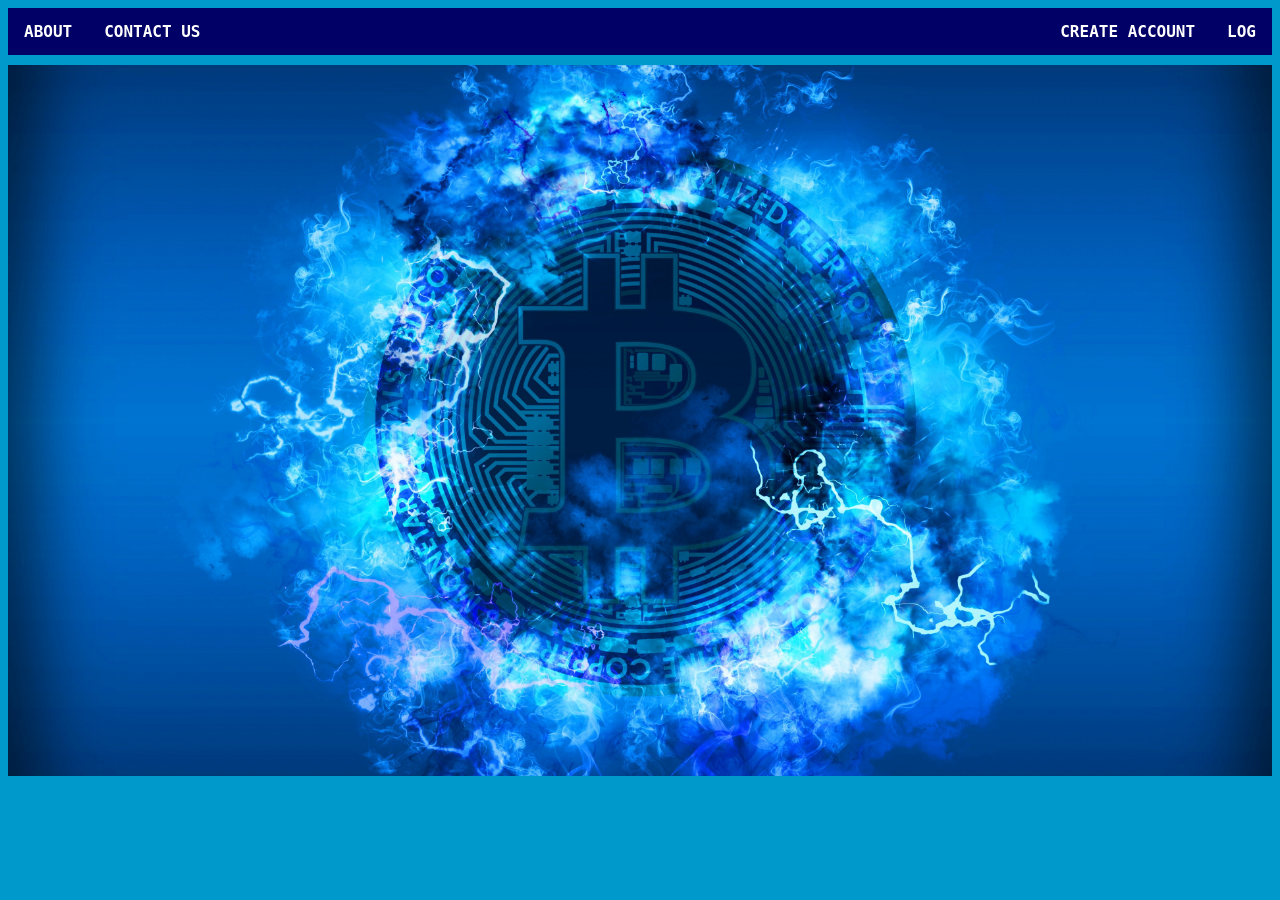
==== homePage.html @ 1fe508e3 "add userProfile page" ====
<!DOCTYPE HTML>
<html lang="en">
<head>
<meta charset="UTF-8">
<title>Strona</title>
<link rel="stylesheet" href="style.css">
</head>
<body>

    <ul>
        
        <li><a onclick="FormVis()" href="#log-popup">LOG</a></li>
        <li><a onclick="CreateAccountFormVis()" href="#crate">CREATE ACCOUNT</a></li>
        <li style="float: left"><a href="#about">ABOUT</a></li>
        <li style="float: left;"><a href="#contact">CONTACT US</a></li>
        
    </ul>

    <img id="bcg" src="background2.jpg">

      <div class="log-popup"id="form-div" style="visibility: hidden;">

        <form class="login-form">
            <h1 style="font-size: 20px;">Login<h1>
            <label class="napis"><b>Email</b></label><br>
            <input class="text" type="text"  placeholder="Enter Email" name="email" required><br>
            <label class="napis"><b>Password</b></label><br>
            <input class="text" type="password" placeholder="Enter Password" name="psw" required><br>
            <button class="btn" id="login">Login</button>
            <button class="btn" id="close" onclick="FormVis()">Close</button>
        </form>

      </div>

      <div class="new-account" id="create-account-form" style="display: none; position: fixed;">
        <div id="form-div2">
          <form>

            <h1 style="font-size: 20px;">Register<h1></h1>
            <label class="napis">Name</label><br>
            <input class="text" type="text" placeholder="Enter Name"><br>
            <label class="napis">Surname</label><br>
            <input class="text" type="text" placeholder="Enter Surname"><br>
            <label class="napis">Emali</label><br>
            <input class="text" type="text" placeholder="Enter Email"><br>
            <label class="napis">Password</label><br>
            <input class="text" type="text" placeholder="Enter Password"><br>
            <label class="napis">Repeat password</label><br>
            <input class="text" type="text" placeholder="Repeat Password"><br>
            <button class="btn" id="create">Create</button>
            <button class="btn" onclick="CreateAccountFormVis()" id="close">Close</button>

          </form>
        </div>
      
      </div>

</body>
<script>

function FormVis() {

  var vis = document.getElementById('form-div');

  if (vis.style.visibility == "hidden") {
    vis.style.visibility = "visible";
  }
   else {
    vis.style.visibility = "hidden";
  }
}
function CreateAccountFormVis() {

var vis = document.getElementById('create-account-form');

if (vis.style.display == "none") {
  vis.style.display = "block";
}
 else {
  vis.style.display = "none";
}
}

</script>
</html>
---- style.css ----
body {
    background-color: #0099cc;
    background-repeat: no-repeat;
    background-attachment: fixed;
    background-size: 100% 100%;

}
#form-div {
  max-width: 300px;
  padding: 10px;
  background-color: white;
}

#form-div2 {
  max-width: 300px;
  padding: 10px;
  background-color: white;
  margin-left: auto;
  margin-right: auto;
  box-shadow: 6px 5px 5px black;
}

#bcg {
  max-width: 100%;
  margin-left: auto;
  margin-right: auto;
  margin-top: 10px;
  width: auto;

}

.napis {
  font-size: 16px;
  font-weight: bold;
}

#create-account-form {
  font-size: 16px;
  font-family: monospace;
}
.panel {
  color:black;
  background-color:#fff;
}
#form-div2 input[type=text] {
  width: 170px;
  padding: 10px;
  margin: 5px 0 22px 0;
  border: none;
  background: #f1f1f1;
}

#form-div input[type=text], #form-div input[type=password] {
  width: 170px;
  padding: 15px;
  margin: 5px 0 22px 0;
  border: none;
  background: #f1f1f1;
}

#login, #create {
  background-color: #4CAF50;
  color: white;
  padding: 16px 20px;
  border: none;
  cursor: pointer;
  width: 100%;
  margin-bottom:10px;
  opacity: 0.8;
}

.new-account {
  z-index:3;
  padding-top:100px;
  position:fixed;
  left:0;
  top:0;
  width:100%;
  height:100%;
  overflow:auto;
  background-color:rgb(0,0,0);
  background-color:rgba(0,0,0,0.4)
}

#create-account-form {
  text-align: center;
  margin: auto;
  margin-left: auto;
  margin-right: auto;
  
}


#close {
  background-color: red;
  color: white;
  padding: 16px 20px;
  border: none;
  cursor: pointer;
  width: 100%;
  margin-bottom:10px;
  opacity: 0.8;
}

#form-div {
  /* display: none; */
  position: fixed;
  top: 60px;
  right: 15px;
  border: 3px solid #f1f1f1;
  z-index: 9;
  font-family: monospace;
  visibility: hidden;
  
}

.center {
    text-align:center;
    background-color: #00b6cc;
}

ul {
    list-style-type: none;
    margin: 0;
    padding: 0;
    overflow: hidden;
    background-color: #000066;
  }

  
  li {
    float: right;
  }
  
  li a {
    display: block;
    color: white;
    text-align: center;
    padding: 14px 16px;
    text-decoration: none;
    font-family: monospace;
    font-size: 16px;
    font-weight: bold;
  }
  
  li a:hover {
    background-color: #9dc6dd;
    color: black;
  }
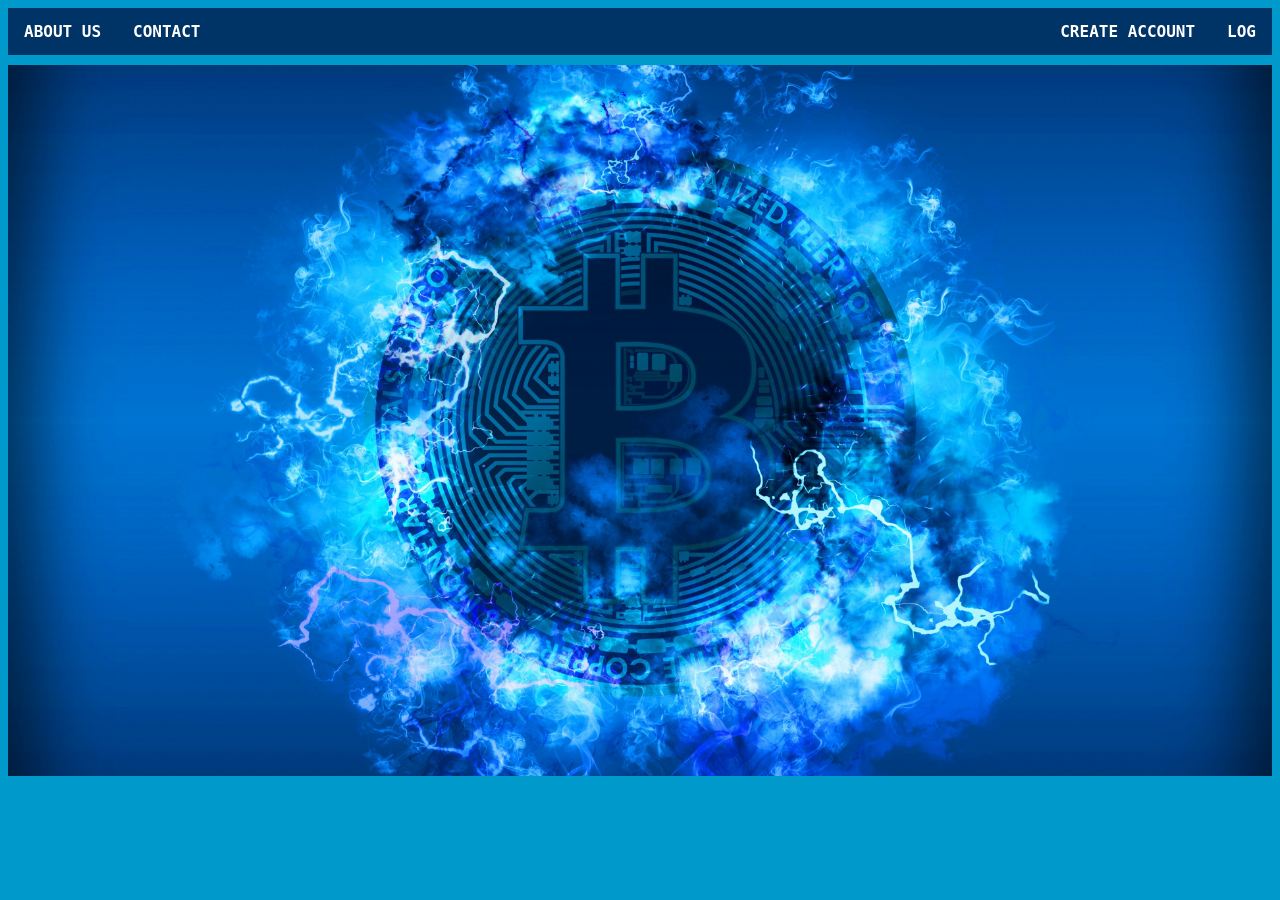
==== commit 980ca466: "User profile" ====
--- a/homePage.html
+++ b/homePage.html
@@ -3,7 +3,7 @@
 <head>
 <meta charset="UTF-8">
 <title>Strona</title>
-<link rel="stylesheet" href="style.css">
+<link rel="stylesheet" href="homePageStyle.css">
 </head>
 <body>
 
@@ -11,8 +11,8 @@
         
         <li><a onclick="FormVis()" href="#log-popup">LOG</a></li>
         <li><a onclick="CreateAccountFormVis()" href="#crate">CREATE ACCOUNT</a></li>
-        <li style="float: left"><a href="#about">ABOUT</a></li>
-        <li style="float: left;"><a href="#contact">CONTACT US</a></li>
+        <li style="float: left"><a href="#about">ABOUT US</a></li>
+        <li style="float: left;"><a href="#contact">CONTACT</a></li>
         
     </ul>
 
--- a/homePageStyle.css
+++ b/homePageStyle.css
@@ -0,0 +1,148 @@
+body {
+    background-color: #0099cc;
+    background-repeat: no-repeat;
+    background-attachment: fixed;
+    background-size: 100% 100%;
+
+}
+#form-div {
+  max-width: 300px;
+  padding: 10px;
+  background-color: white;
+}
+
+#form-div2 {
+  max-width: 300px;
+  padding: 10px;
+  background-color: white;
+  margin-left: auto;
+  margin-right: auto;
+  box-shadow: 6px 5px 5px black;
+}
+
+#bcg {
+  max-width: 100%;
+  margin-left: auto;
+  margin-right: auto;
+  margin-top: 10px;
+  width: auto;
+
+}
+
+.napis {
+  font-size: 16px;
+  font-weight: bold;
+}
+
+#create-account-form {
+  font-size: 16px;
+  font-family: monospace;
+}
+.panel {
+  color:black;
+  background-color:#fff;
+}
+#form-div2 input[type=text] {
+  width: 170px;
+  padding: 10px;
+  margin: 5px 0 22px 0;
+  border: none;
+  background: #f1f1f1;
+}
+
+#form-div input[type=text], #form-div input[type=password] {
+  width: 170px;
+  padding: 15px;
+  margin: 5px 0 22px 0;
+  border: none;
+  background: #f1f1f1;
+}
+
+#login, #create {
+  background-color: #4CAF50;
+  color: white;
+  padding: 16px 20px;
+  border: none;
+  cursor: pointer;
+  width: 100%;
+  margin-bottom:10px;
+  opacity: 0.8;
+}
+
+.new-account {
+  z-index:3;
+  padding-top:100px;
+  position:fixed;
+  left:0;
+  top:0;
+  width:100%;
+  height:100%;
+  overflow:auto;
+  background-color:rgb(0,0,0);
+  background-color:rgba(0,0,0,0.4)
+}
+
+#create-account-form {
+  text-align: center;
+  margin: auto;
+  margin-left: auto;
+  margin-right: auto;
+  
+}
+
+#close {
+  background-color: red;
+  color: white;
+  padding: 16px 20px;
+  border: none;
+  cursor: pointer;
+  width: 100%;
+  margin-bottom:10px;
+  opacity: 0.8;
+}
+
+#form-div {
+  /* display: none; */
+  position: fixed;
+  top: 60px;
+  right: 15px;
+  border: 3px solid #f1f1f1;
+  z-index: 9;
+  font-family: monospace;
+  visibility: hidden;
+  
+}
+
+.center {
+    text-align:center;
+    background-color: #00b6cc;
+}
+
+ul {
+    list-style-type: none;
+    margin: 0;
+    padding: 0;
+    overflow: hidden;
+    background-color: #003366;
+  }
+
+  
+  li {
+    float: right;
+  }
+  
+  li a {
+    display: block;
+    color: white;
+    text-align: center;
+    padding: 14px 16px;
+    text-decoration: none;
+    font-family: monospace;
+    font-size: 16px;
+    font-weight: bold;
+  }
+  
+  li a:hover {
+    background-color: #9dc6dd;
+    color: black;
+  }
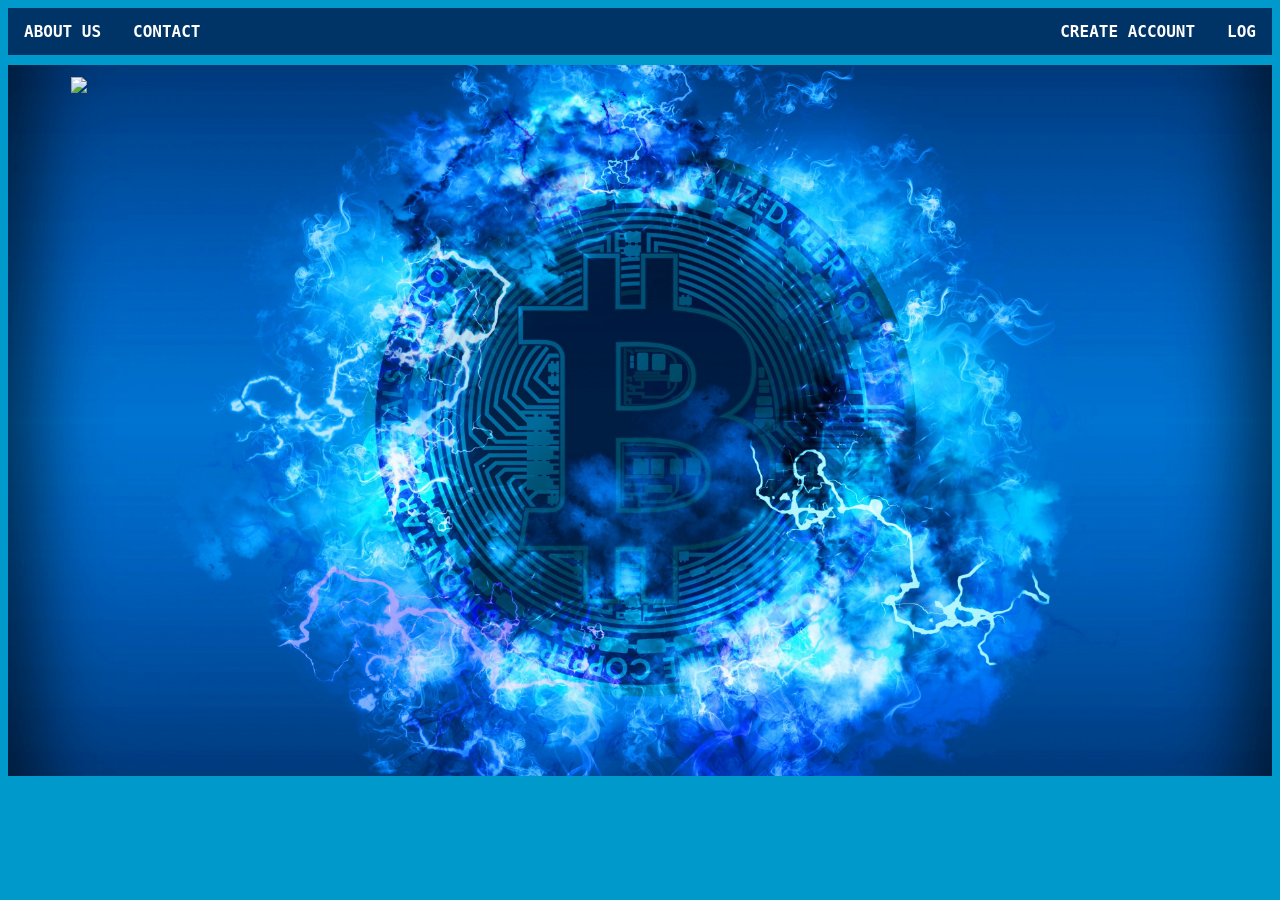
==== commit 7f19e9b8: "update" ====
--- a/homePage.html
+++ b/homePage.html
@@ -6,6 +6,8 @@
 <link rel="stylesheet" href="homePageStyle.css">
 </head>
 <body>
+
+  <!-- Menu -->
 
     <ul>
         
@@ -16,7 +18,13 @@
         
     </ul>
 
-    <img id="bcg" src="background2.jpg">
+    <div style="position: relative;">
+      <img id="bcg" src="background2.jpg">
+      <img style="position: absolute; left: 5%; top: 3%;" id="logo" src="logo_homepage.png">
+    </div>
+    
+
+    <!-- Login form -->
 
       <div class="log-popup"id="form-div" style="visibility: hidden;">
 
@@ -31,6 +39,8 @@
         </form>
 
       </div>
+
+      <!-- New account form -->
 
       <div class="new-account" id="create-account-form" style="display: none; position: fixed;">
         <div id="form-div2">
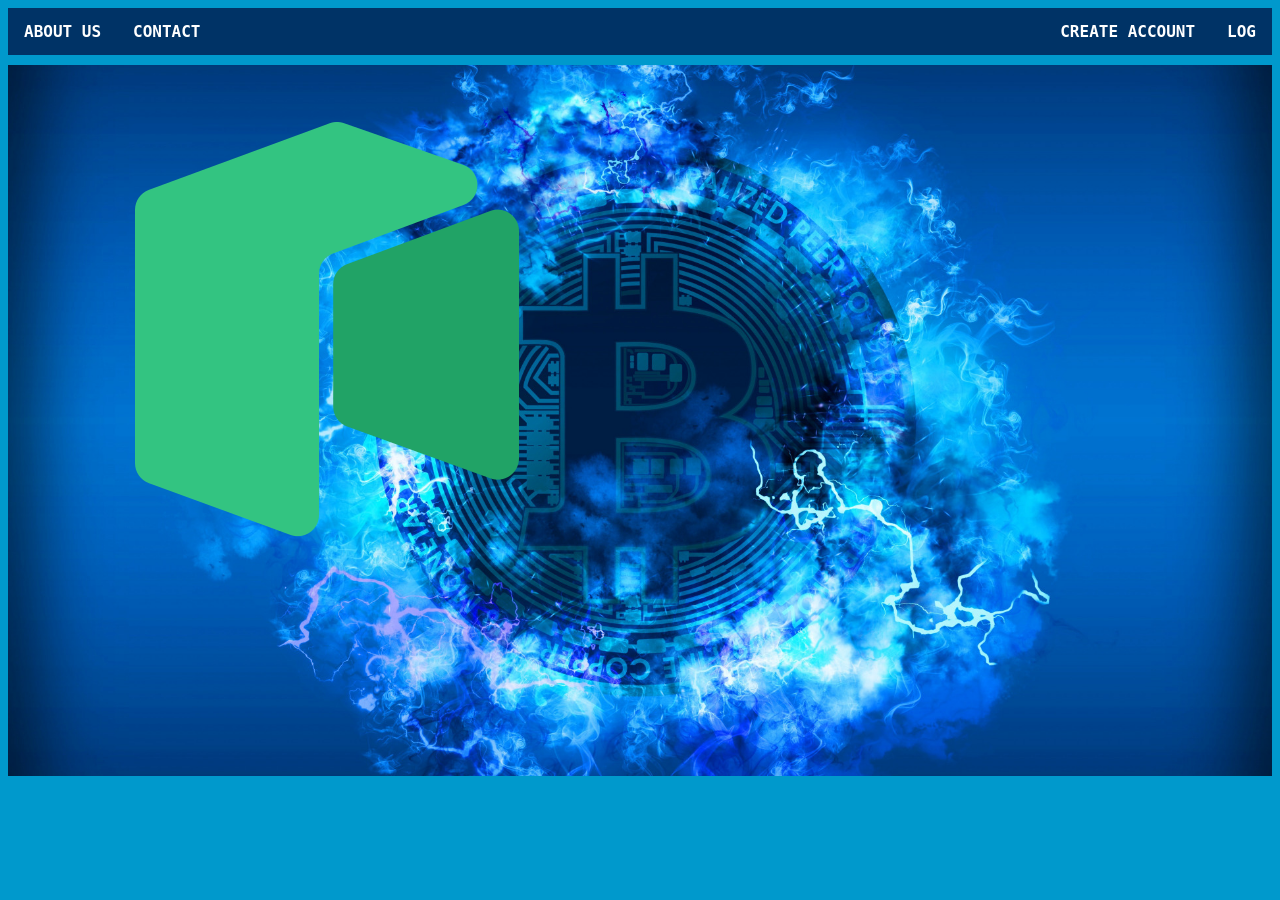
==== commit 3adceff2: "update" ====
--- a/homePage.html
+++ b/homePage.html
@@ -19,8 +19,8 @@
     </ul>
 
     <div style="position: relative;">
-      <img id="bcg" src="background2.jpg">
-      <img style="position: absolute; left: 5%; top: 3%;" id="logo" src="logo_homepage.png">
+      <img id="bcg" src="img/background2.jpg">
+      <img style="position: absolute; left: 5%; top: 3%;" id="logo" src="img/logo_homepage.png">
     </div>
     
 
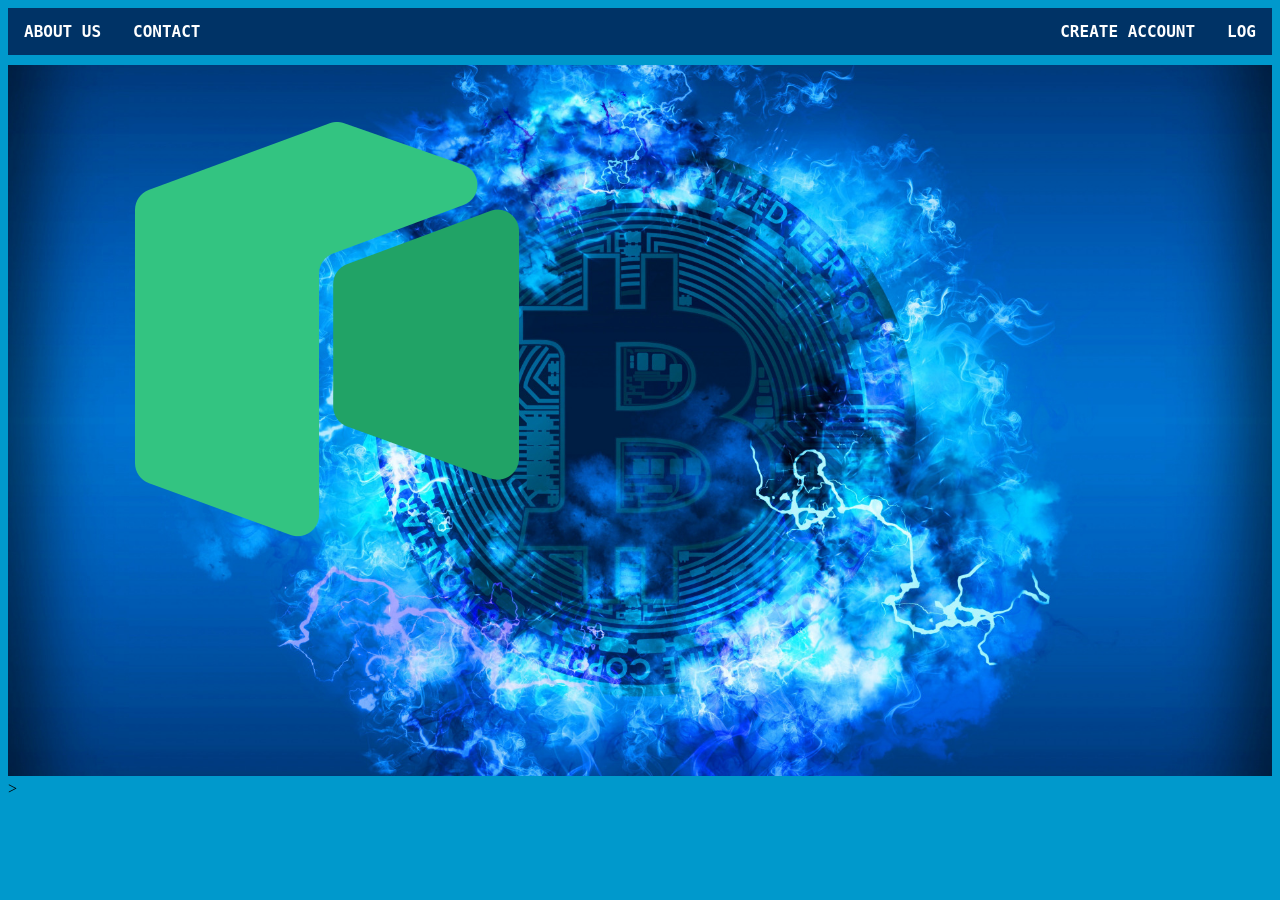
==== commit d7d72a6f: "update" ====
--- a/homePage.html
+++ b/homePage.html
@@ -66,30 +66,5 @@
       </div>
 
 </body>
-<script>
-
-function FormVis() {
-
-  var vis = document.getElementById('form-div');
-
-  if (vis.style.visibility == "hidden") {
-    vis.style.visibility = "visible";
-  }
-   else {
-    vis.style.visibility = "hidden";
-  }
-}
-function CreateAccountFormVis() {
-
-var vis = document.getElementById('create-account-form');
-
-if (vis.style.display == "none") {
-  vis.style.display = "block";
-}
- else {
-  vis.style.display = "none";
-}
-}
-
-</script>
+<script src="homePageScript.js"></script>></script>
 </html>
